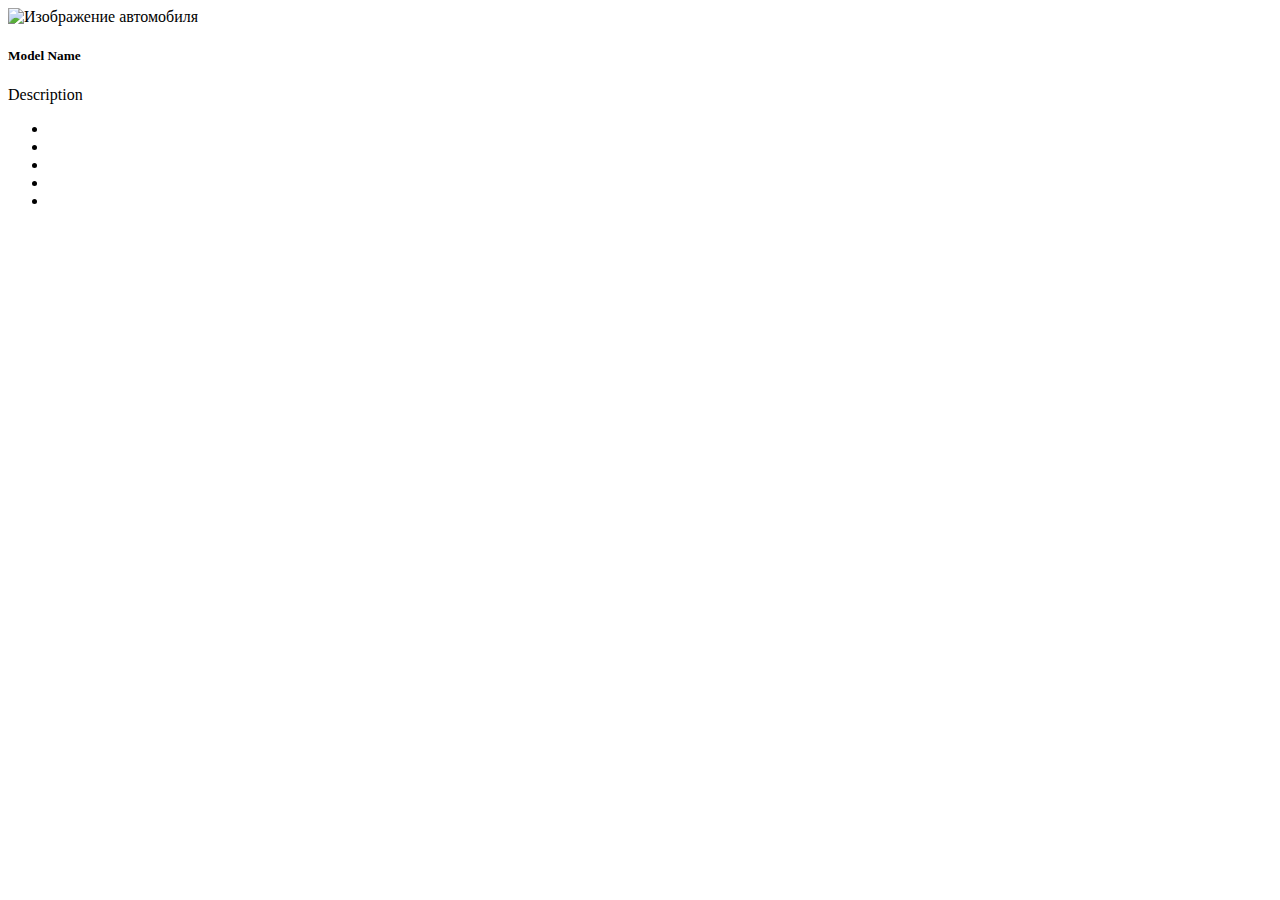
==== src/main/resources/templates/offer-details.html @ a6de9292 "Added offer details page." ====
<!DOCTYPE html>
<html lang="en">

<head th:replace="blocks/headParams">
<body>
<header th:replace="blocks/header"></header>

<div class="container mt-5">
    <div class="card">
        <img th:src="${offer.imageUrl}" class="card-img-top" alt="Изображение автомобиля" th:if="${offer.imageUrl}">
        <div class="card-body">
            <h5 class="card-title" th:text="${offer.model.brand_name} + ' ' + ${offer.model.name}">Model Name</h5>
            <p class="card-text" th:text="${offer.description}">Description</p>
            <ul class="list-group list-group-flush">
                <li class="list-group-item" th:text="'Год: ' + ${offer.year}"></li>
                <li class="list-group-item" th:text="'Двигатель: ' + ${offer.engine}"></li>
                <li class="list-group-item" th:text="'Трансмиссия: ' + ${offer.transmission}"></li>
                <li class="list-group-item" th:text="'Пробег: ' + ${offer.mileage} + ' км'"></li>
                <li class="list-group-item" th:text="'Цена: ' + ${offer.price} + ' ₽'"></li>
            </ul>
        </div>
        <div class="card-footer">
            <small class="text-muted" th:text="'Продавец ID: ' + ${offer.seller_id}"></small>
        </div>
    </div>
</div>

<script src="https://code.jquery.com/jquery-3.3.1.slim.min.js"></script>
<script src="https://cdnjs.cloudflare.com/ajax/libs/popper.js/1.14.7/umd/popper.min.js"></script>
<script src="https://stackpath.bootstrapcdn.com/bootstrap/4.3.1/js/bootstrap.min.js"></script>



</body>
</html>
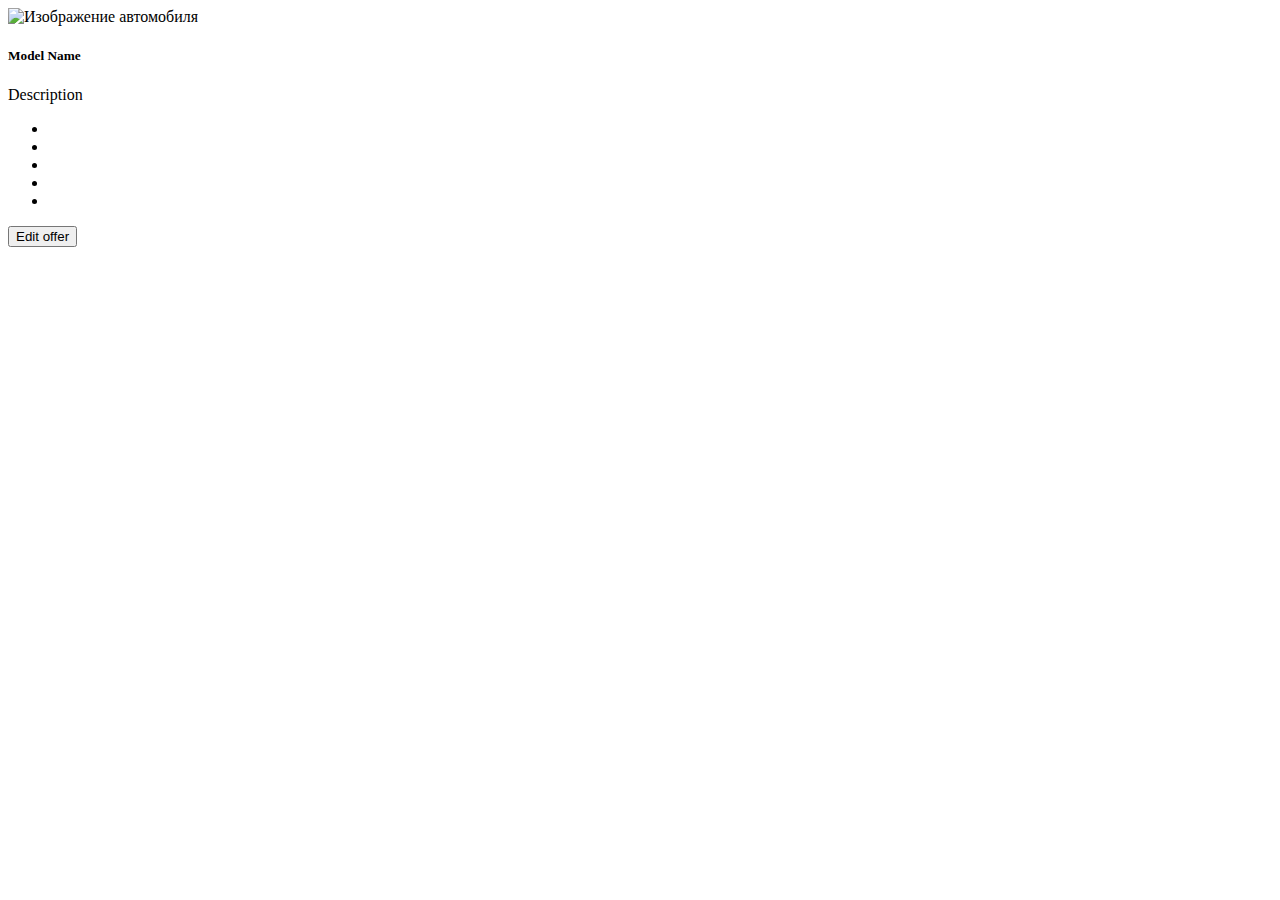
==== commit ee5d5183: "Added offer edit page, user add and edit pages." ====
--- a/src/main/resources/templates/offer-details.html
+++ b/src/main/resources/templates/offer-details.html
@@ -1,9 +1,9 @@
 <!DOCTYPE html>
-<html lang="en">
+<html xmlns:th="http://www.thymeleaf.org" lang="ru">
 
-<head th:replace="blocks/headParams">
+<head th:replace="~{blocks/headParams}">
 <body>
-<header th:replace="blocks/header"></header>
+<header th:replace="~{blocks/header}"></header>
 
 <div class="container mt-5">
     <div class="card">
@@ -21,15 +21,10 @@
         </div>
         <div class="card-footer">
             <small class="text-muted" th:text="'Продавец ID: ' + ${offer.seller_id}"></small>
+            <button type="submit"><a th:href="@{/offer/edit/{id}(id=${offer.id})}">Edit offer</a></button>
         </div>
     </div>
 </div>
 
-<script src="https://code.jquery.com/jquery-3.3.1.slim.min.js"></script>
-<script src="https://cdnjs.cloudflare.com/ajax/libs/popper.js/1.14.7/umd/popper.min.js"></script>
-<script src="https://stackpath.bootstrapcdn.com/bootstrap/4.3.1/js/bootstrap.min.js"></script>
-
-
-
 </body>
 </html>